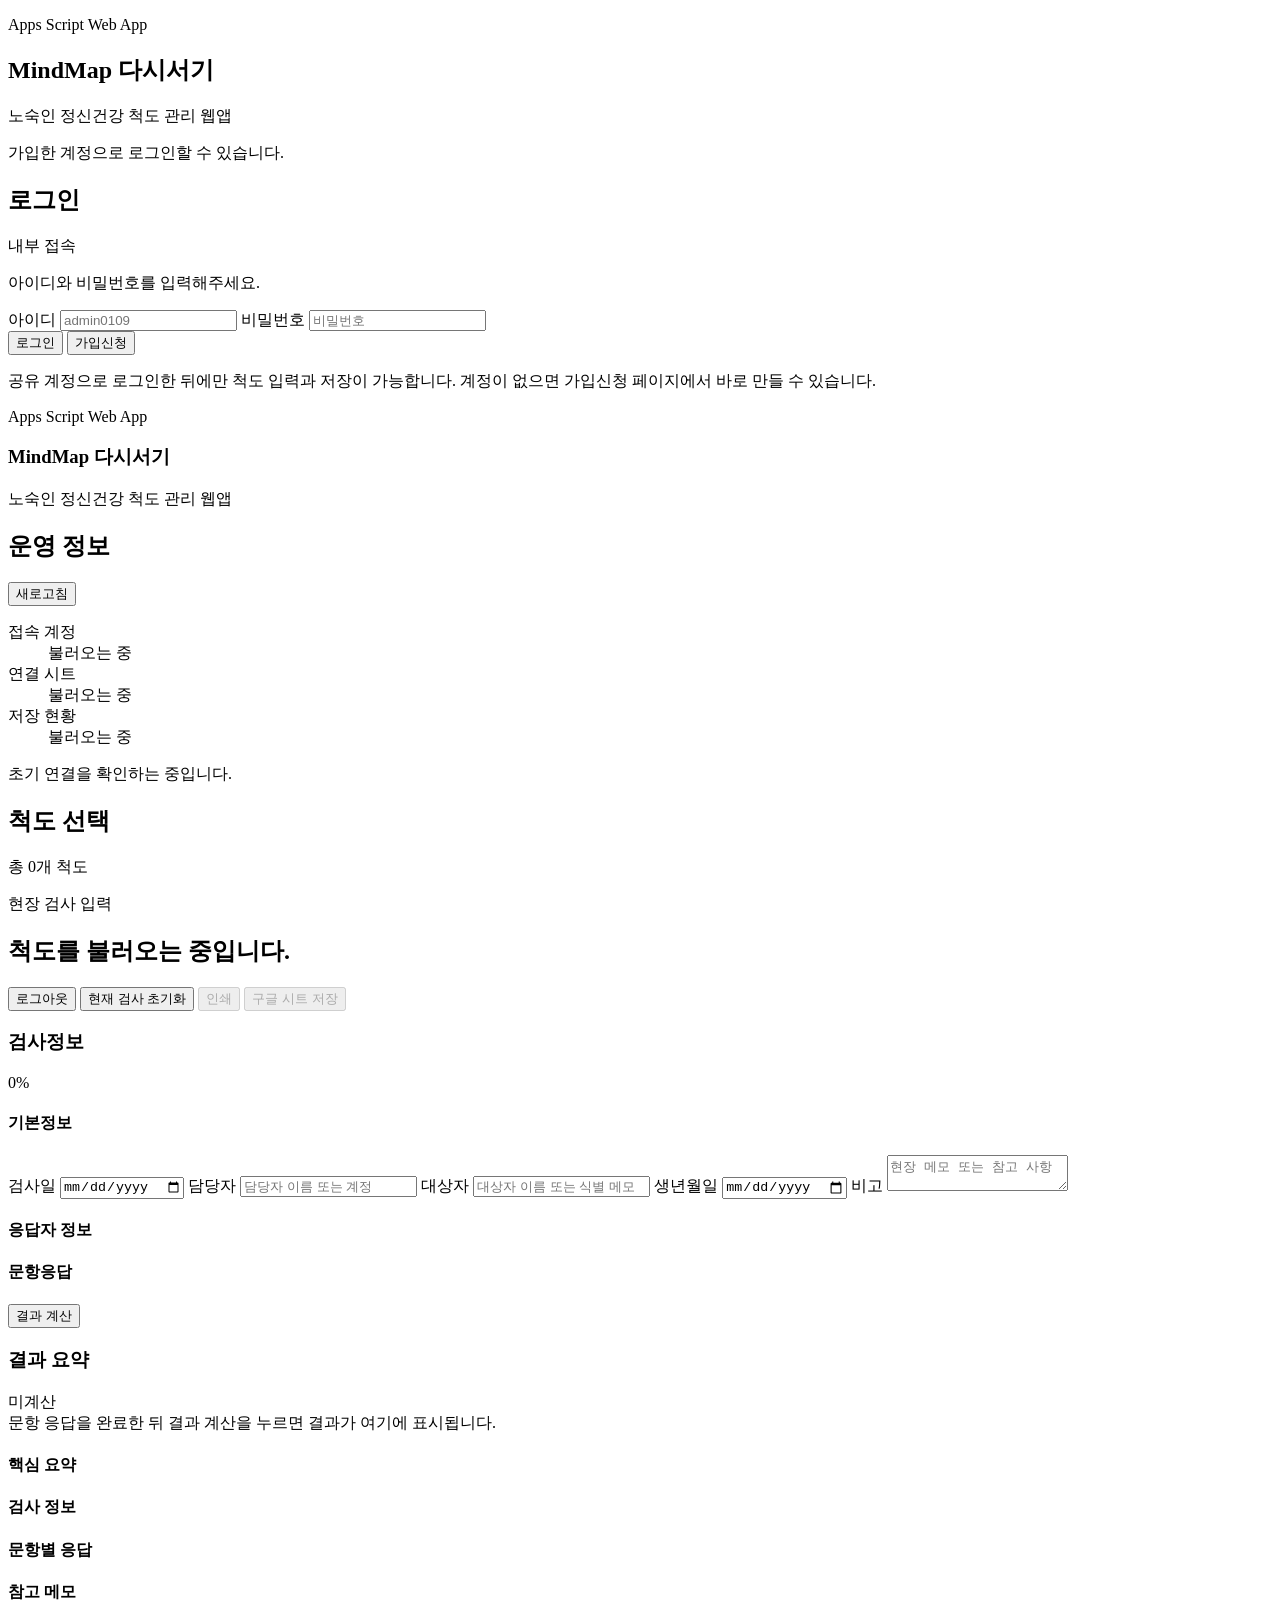
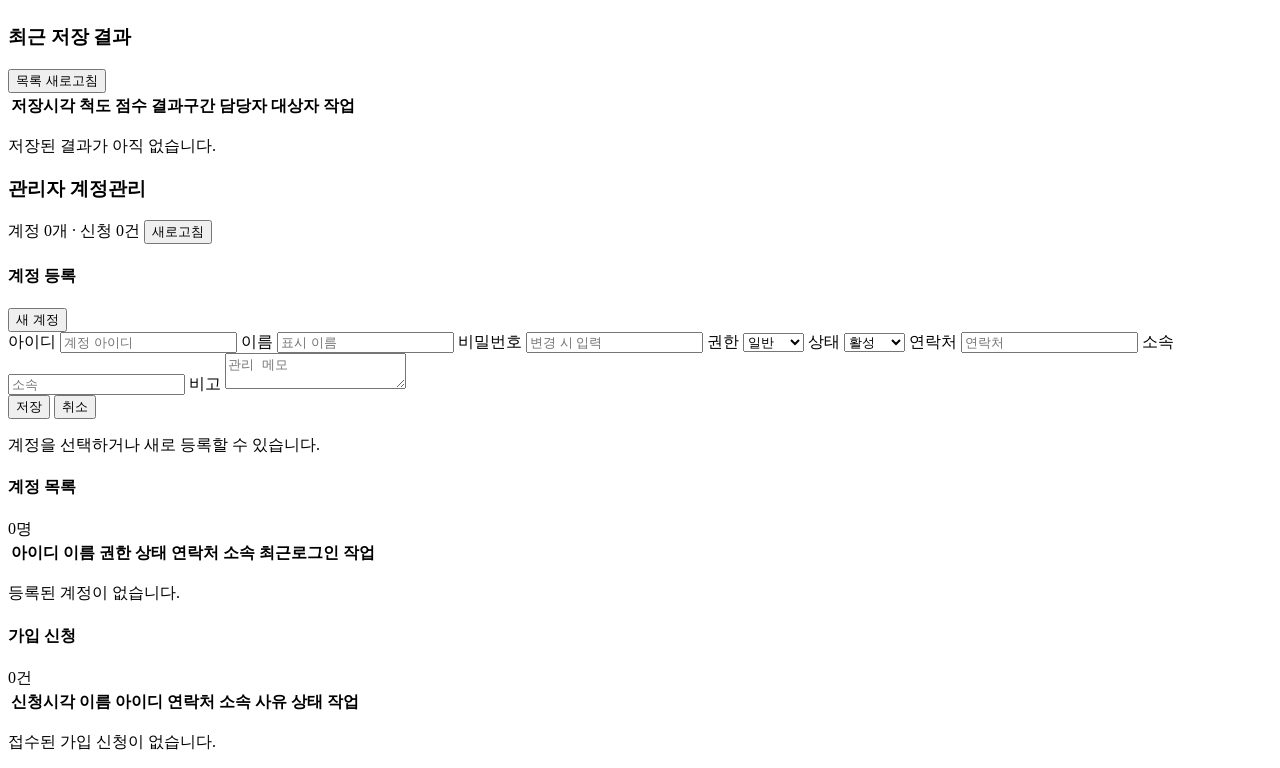
==== google-apps-script-scale-webapp/Index.html @ c263e4bb "feat: Create initial Google Apps Script web application including signup, login, and questionnaire p" ====
<!doctype html>
<html lang="ko">
  <head>
    <meta charset="utf-8" />
    <meta name="viewport" content="width=device-width, initial-scale=1" />
    <meta http-equiv="Cache-Control" content="no-store, no-cache, must-revalidate, max-age=0" />
    <meta http-equiv="Pragma" content="no-cache" />
    <meta http-equiv="Expires" content="0" />
    <title>MindMap 다시서기</title>
    <?!= include("Styles"); ?>
  </head>
  <body class="auth-view">
    <main id="authRoot" class="auth-shell">
      <section class="auth-hero panel">
        <p class="brand-eyebrow">Apps Script Web App</p>
        <h1 id="authAppName">MindMap 다시서기</h1>
        <p id="authAppSubtitle">노숙인 정신건강 척도 관리 웹앱</p>
        <p class="auth-note">가입한 계정으로 로그인할 수 있습니다.</p>
      </section>

      <div class="auth-pane">
        <section id="loginCard" class="auth-card panel">
          <div class="panel-head">
            <h2>로그인</h2>
            <span class="count-chip auth-chip">내부 접속</span>
          </div>
          <p id="loginMessage" class="status-inline">아이디와 비밀번호를 입력해주세요.</p>
          <form id="loginForm" class="auth-form">
            <label class="field">
              <span>아이디</span>
              <input type="text" id="loginUsername" autocomplete="username" placeholder="admin0109" />
            </label>
            <label class="field">
              <span>비밀번호</span>
              <input type="password" id="loginPassword" autocomplete="current-password" placeholder="비밀번호" />
            </label>
            <div class="auth-actions">
              <button type="submit" id="loginBtn" class="primary-btn">로그인</button>
              <button type="button" id="openSignupBtn" class="ghost-btn">가입신청</button>
            </div>
          </form>
          <p class="auth-footnote">공유 계정으로 로그인한 뒤에만 척도 입력과 저장이 가능합니다. 계정이 없으면 가입신청 페이지에서 바로 만들 수 있습니다.</p>
        </section>
      </div>
    </main>

    <main id="appRoot" class="app-shell hidden">
      <aside class="sidebar">
        <section class="brand-card">
          <p class="brand-eyebrow">Apps Script Web App</p>
          <h1 id="appName">MindMap 다시서기</h1>
          <p id="appSubtitle">노숙인 정신건강 척도 관리 웹앱</p>
        </section>

        <section class="status-card">
          <div class="status-head">
            <h2>운영 정보</h2>
            <button type="button" id="refreshAppBtn" class="ghost-btn">새로고침</button>
          </div>
          <dl class="status-list">
            <dt>접속 계정</dt>
            <dd id="currentUserText">불러오는 중</dd>
            <dt>연결 시트</dt>
            <dd id="spreadsheetText">불러오는 중</dd>
            <dt>저장 현황</dt>
            <dd id="sheetStatsText">불러오는 중</dd>
          </dl>
          <p class="status-inline" id="appStatusMessage">초기 연결을 확인하는 중입니다.</p>
        </section>

        <section class="nav-card">
          <div class="status-head">
            <h2>척도 선택</h2>
            <span class="count-chip" id="questionnaireCount">총 0개 척도</span>
          </div>
          <div class="nav-list" id="questionnaireNav"></div>
        </section>
      </aside>

      <section class="content">
        <header class="content-header">
          <div>
            <p class="content-caption">현장 검사 입력</p>
            <h2 id="scaleTitle">척도를 불러오는 중입니다.</h2>
            <p id="scaleMeta" class="content-meta"></p>
          </div>
          <div class="header-actions">
            <button type="button" id="logoutBtn" class="ghost-btn hidden">로그아웃</button>
            <button type="button" id="resetFormBtn" class="ghost-btn">현재 검사 초기화</button>
            <button type="button" id="printResultBtn" class="ghost-btn" disabled>인쇄</button>
            <button type="button" id="saveResultBtn" class="primary-btn" disabled>구글 시트 저장</button>
          </div>
        </header>

        <div class="screen-grid">
          <section class="panel">
            <div class="panel-head">
              <h3>검사정보</h3>
              <span class="progress-chip" id="progressLabel">0%</span>
            </div>
            <div class="progress-track" aria-hidden="true">
              <div id="progressFill" class="progress-fill"></div>
            </div>

            <form id="screeningForm" class="screening-form">
              <section class="section-block">
                <h4>기본정보</h4>
                <div class="meta-grid">
                  <label class="field">
                    <span>검사일</span>
                    <input type="date" id="sessionDate" required />
                  </label>
                  <label class="field">
                    <span>담당자</span>
                    <input type="text" id="workerName" placeholder="담당자 이름 또는 계정" />
                  </label>
                  <label class="field field-wide">
                    <span>대상자</span>
                    <input type="text" id="clientLabel" placeholder="대상자 이름 또는 식별 메모" />
                  </label>
                  <label class="field">
                    <span>생년월일</span>
                    <input type="date" id="birthDate" />
                  </label>
                  <label class="field field-wide">
                    <span>비고</span>
                    <textarea id="sessionNote" rows="2" placeholder="현장 메모 또는 참고 사항"></textarea>
                  </label>
                </div>
              </section>

              <section class="section-block">
                <h4>응답자 정보</h4>
                <div id="respondentFields" class="respondent-grid"></div>
              </section>

              <section class="section-block">
                <div class="question-head">
                  <h4>문항응답</h4>
                  <p id="questionPrompt" class="question-prompt"></p>
                </div>
                <div id="questionsRoot" class="question-list"></div>
              </section>

              <div class="form-actions">
                <button type="submit" class="primary-btn">결과 계산</button>
              </div>
            </form>
          </section>

          <section class="panel result-panel">
            <div class="panel-head">
              <h3>결과 요약</h3>
              <span class="count-chip" id="resultStateChip">미계산</span>
            </div>

            <div id="resultEmpty" class="empty-state">
              문항 응답을 완료한 뒤 결과 계산을 누르면 결과가 여기에 표시됩니다.
            </div>

            <div id="resultPanel" class="result-body hidden">
              <div class="print-header">
                <p id="printOrgLine"></p>
                <h4 id="printScaleLine"></h4>
                <p id="printMetaLine"></p>
              </div>

              <div class="result-hero">
                <div>
                  <p id="resultTitle" class="result-title"></p>
                  <strong id="resultScore" class="result-score"></strong>
                </div>
                <span id="resultBand" class="band-chip"></span>
              </div>

              <div id="resultFlags" class="flag-list"></div>

              <section class="result-section">
                <h4>핵심 요약</h4>
                <ul id="resultHighlights" class="bullet-list"></ul>
              </section>

              <section class="result-section">
                <h4>검사 정보</h4>
                <dl id="resultMeta" class="meta-list"></dl>
              </section>

              <section class="result-section">
                <h4>문항별 응답</h4>
                <div id="resultBreakdown" class="breakdown-list"></div>
              </section>

              <section class="result-section">
                <h4>참고 메모</h4>
                <ul id="resultNotes" class="bullet-list"></ul>
              </section>
            </div>
          </section>
        </div>

        <section id="recentRecordsPanel" class="panel">
          <div class="panel-head">
            <h3>최근 저장 결과</h3>
            <button type="button" id="refreshRecordsBtn" class="ghost-btn">목록 새로고침</button>
          </div>

          <div class="table-wrap">
            <table class="records-table">
              <thead>
                <tr>
                  <th>저장시각</th>
                  <th>척도</th>
                  <th>점수</th>
                  <th>결과구간</th>
                  <th>담당자</th>
                  <th>대상자</th>
                  <th>작업</th>
                </tr>
              </thead>
              <tbody id="recordsTableBody"></tbody>
            </table>
          </div>
          <p id="recordsEmpty" class="table-empty hidden">저장된 결과가 아직 없습니다.</p>
        </section>

        <section id="adminPanel" class="panel hidden admin-panel">
          <div class="panel-head">
            <h3>관리자 계정관리</h3>
            <div class="header-actions">
              <span id="adminSummaryChip" class="count-chip">계정 0개 · 신청 0건</span>
              <button type="button" id="refreshAdminBtn" class="ghost-btn">새로고침</button>
            </div>
          </div>

          <div class="admin-grid">
            <section class="section-block admin-card">
              <div class="panel-head">
                <h4 id="adminFormTitle">계정 등록</h4>
                <button type="button" id="clearAdminFormBtn" class="ghost-btn">새 계정</button>
              </div>
              <form id="adminAccountForm" class="admin-form">
                <input type="hidden" id="adminOriginalUsername" />
                <input type="hidden" id="adminSourceRequestId" />
                <div class="admin-form-grid">
                  <label class="field">
                    <span>아이디</span>
                    <input type="text" id="adminUsername" placeholder="계정 아이디" />
                  </label>
                  <label class="field">
                    <span>이름</span>
                    <input type="text" id="adminDisplayName" placeholder="표시 이름" />
                  </label>
                  <label class="field">
                    <span>비밀번호</span>
                    <input type="password" id="adminPassword" placeholder="변경 시 입력" />
                  </label>
                  <label class="field">
                    <span>권한</span>
                    <select id="adminRole">
                      <option value="user">일반</option>
                      <option value="admin">관리자</option>
                    </select>
                  </label>
                  <label class="field">
                    <span>상태</span>
                    <select id="adminActive">
                      <option value="true">활성</option>
                      <option value="false">비활성</option>
                    </select>
                  </label>
                  <label class="field">
                    <span>연락처</span>
                    <input type="text" id="adminContact" placeholder="연락처" />
                  </label>
                  <label class="field">
                    <span>소속</span>
                    <input type="text" id="adminAffiliation" placeholder="소속" />
                  </label>
                  <label class="field field-wide">
                    <span>비고</span>
                    <textarea id="adminNotes" rows="2" placeholder="관리 메모"></textarea>
                  </label>
                </div>
                <div class="form-actions">
                  <button type="submit" id="adminAccountSaveBtn" class="primary-btn">저장</button>
                  <button type="button" id="adminAccountCancelBtn" class="ghost-btn">취소</button>
                </div>
                <p id="adminAccountMessage" class="status-inline">계정을 선택하거나 새로 등록할 수 있습니다.</p>
              </form>
            </section>

            <section class="section-block admin-card">
              <div class="panel-head">
                <h4>계정 목록</h4>
                <span id="adminAccountCountChip" class="count-chip">0명</span>
              </div>
              <div class="table-wrap">
                <table class="records-table admin-table">
                  <thead>
                    <tr>
                      <th>아이디</th>
                      <th>이름</th>
                      <th>권한</th>
                      <th>상태</th>
                      <th>연락처</th>
                      <th>소속</th>
                      <th>최근로그인</th>
                      <th>작업</th>
                    </tr>
                  </thead>
                  <tbody id="adminAccountsTableBody"></tbody>
                </table>
              </div>
              <p id="adminAccountsEmpty" class="table-empty hidden">등록된 계정이 없습니다.</p>
            </section>

            <section class="section-block admin-card admin-full">
              <div class="panel-head">
                <h4>가입 신청</h4>
                <span id="adminRequestCountChip" class="count-chip">0건</span>
              </div>
              <div class="table-wrap">
                <table class="records-table admin-table">
                  <thead>
                    <tr>
                      <th>신청시각</th>
                      <th>이름</th>
                      <th>아이디</th>
                      <th>연락처</th>
                      <th>소속</th>
                      <th>사유</th>
                      <th>상태</th>
                      <th>작업</th>
                    </tr>
                  </thead>
                  <tbody id="adminRequestsTableBody"></tbody>
                </table>
              </div>
              <p id="adminRequestsEmpty" class="table-empty hidden">접수된 가입 신청이 없습니다.</p>
            </section>
          </div>
        </section>
      </section>
    </main>

    <template id="questionTemplate">
      <article class="question-card">
        <div class="question-card-head">
          <span class="question-number"></span>
          <p class="question-text"></p>
        </div>
        <div class="choice-grid"></div>
        <div class="subquestions hidden"></div>
      </article>
    </template>

    <template id="radioFieldTemplate">
      <section class="field-card">
        <p class="field-label"></p>
        <div class="choice-grid"></div>
      </section>
    </template>

    <script>
      window.__BOOTSTRAP__ = <?!= bootstrapJson ?>;
    </script>
    <?!= include("QuestionnaireBundle"); ?>
    <?!= include("ClientApp"); ?>
  </body>
</html>
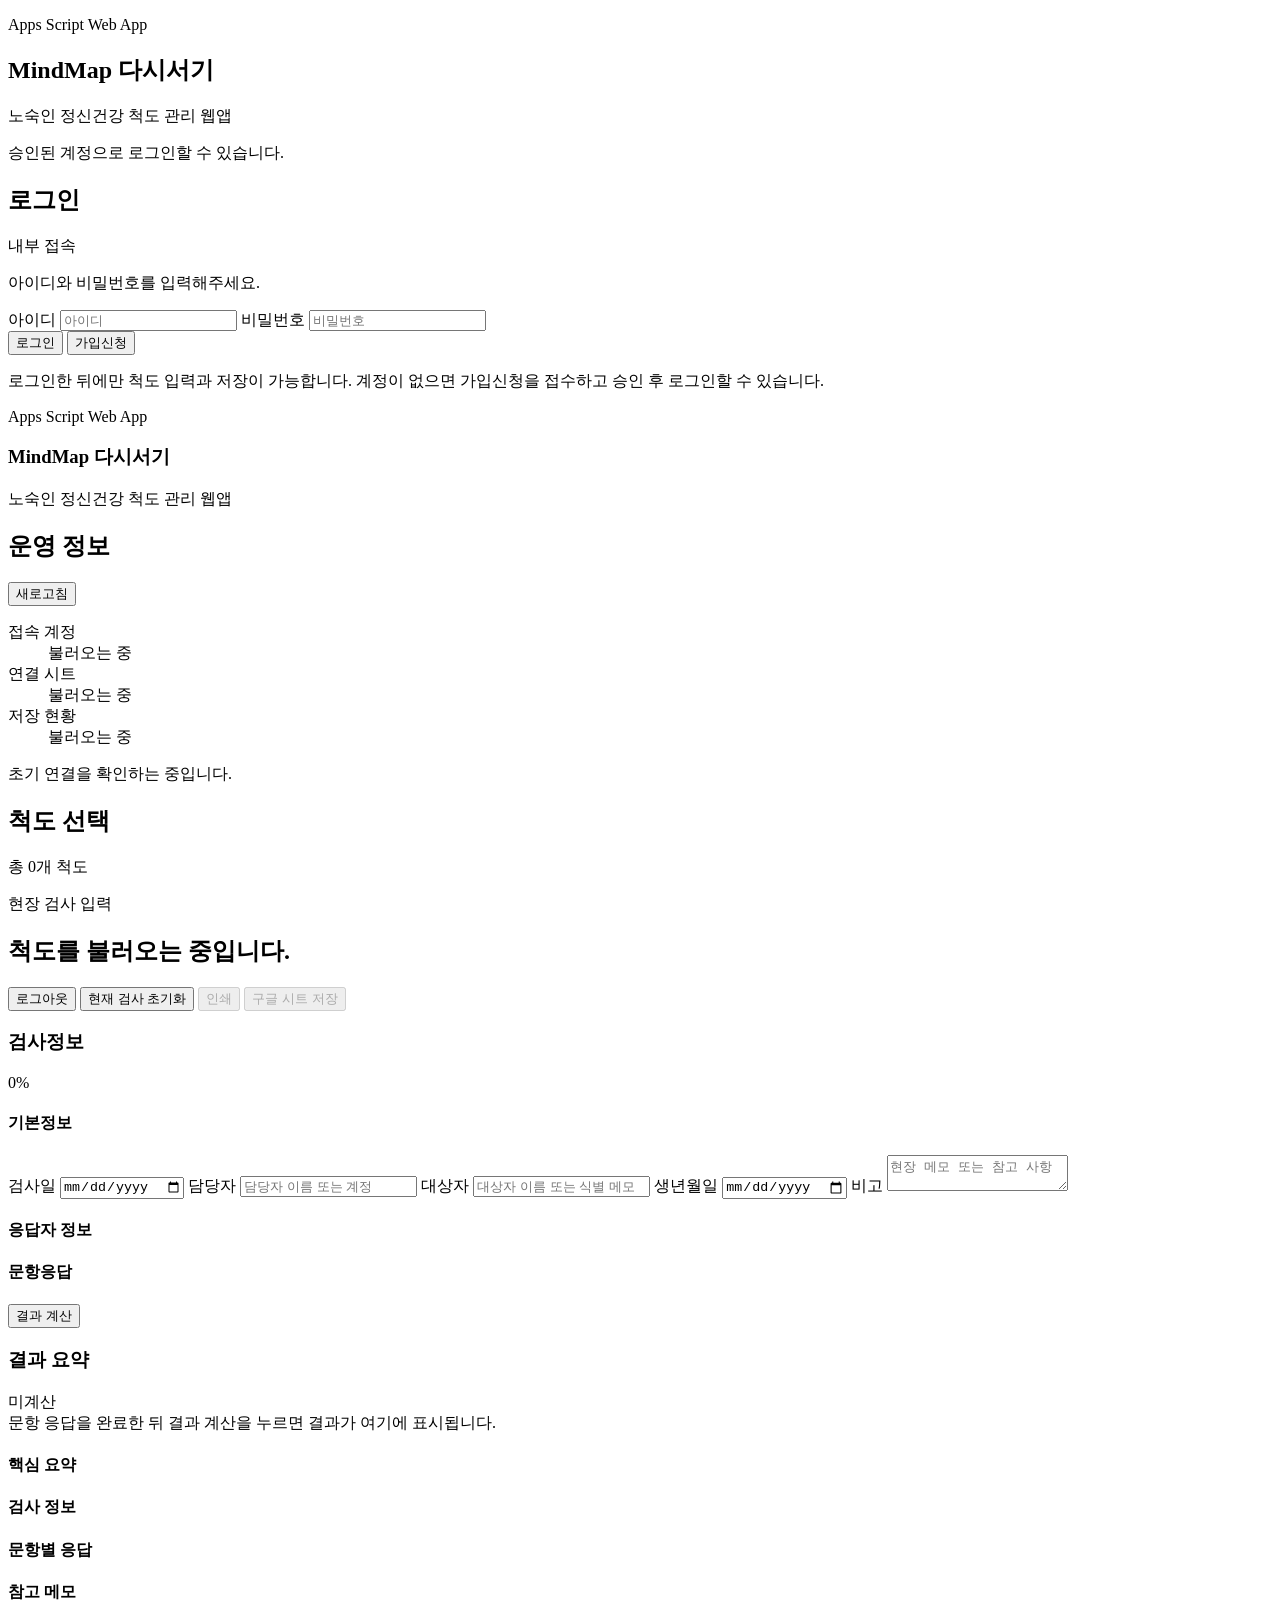
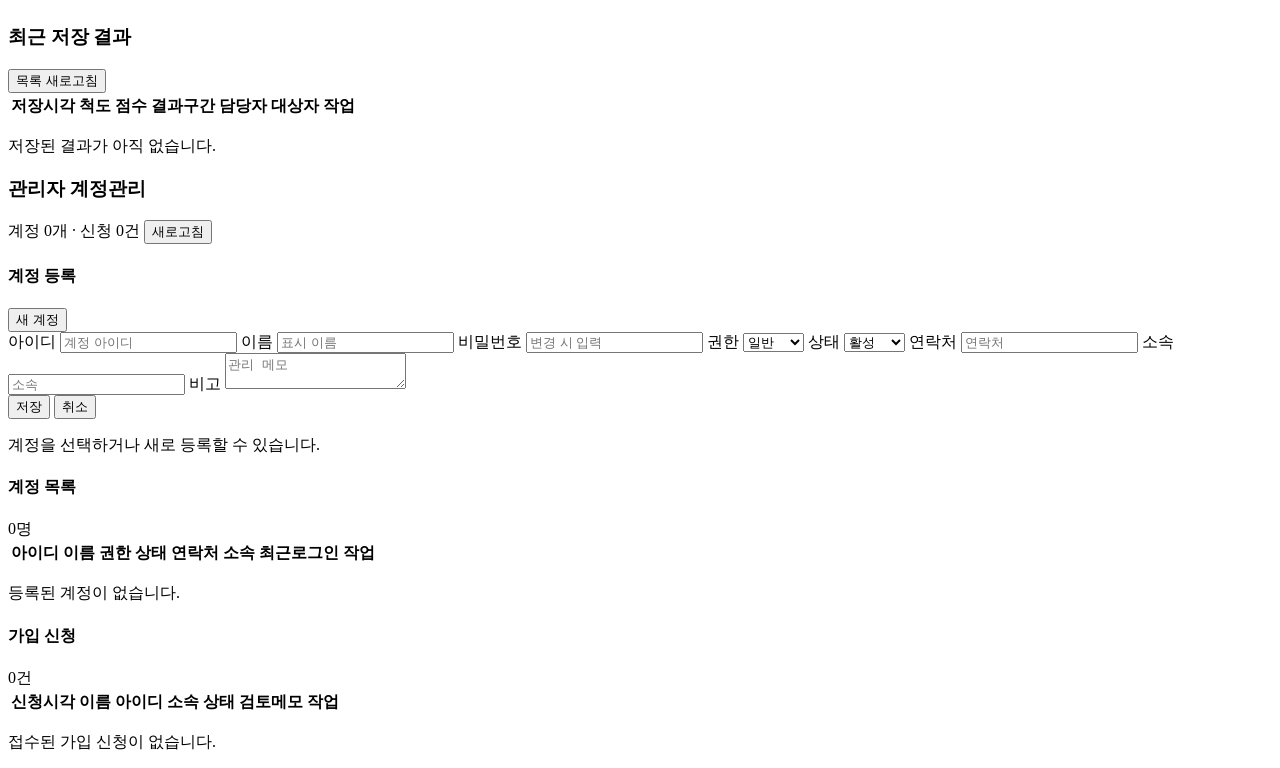
==== commit 6bf18fdd: "first commit" ====
--- a/google-apps-script-scale-webapp/Index.html
+++ b/google-apps-script-scale-webapp/Index.html
@@ -15,7 +15,7 @@
         <p class="brand-eyebrow">Apps Script Web App</p>
         <h1 id="authAppName">MindMap 다시서기</h1>
         <p id="authAppSubtitle">노숙인 정신건강 척도 관리 웹앱</p>
-        <p class="auth-note">가입한 계정으로 로그인할 수 있습니다.</p>
+        <p class="auth-note">승인된 계정으로 로그인할 수 있습니다.</p>
       </section>
 
       <div class="auth-pane">
@@ -28,7 +28,7 @@
           <form id="loginForm" class="auth-form">
             <label class="field">
               <span>아이디</span>
-              <input type="text" id="loginUsername" autocomplete="username" placeholder="admin0109" />
+            <input type="text" id="loginUsername" autocomplete="username" placeholder="아이디" />
             </label>
             <label class="field">
               <span>비밀번호</span>
@@ -39,7 +39,7 @@
               <button type="button" id="openSignupBtn" class="ghost-btn">가입신청</button>
             </div>
           </form>
-          <p class="auth-footnote">공유 계정으로 로그인한 뒤에만 척도 입력과 저장이 가능합니다. 계정이 없으면 가입신청 페이지에서 바로 만들 수 있습니다.</p>
+          <p class="auth-footnote">로그인한 뒤에만 척도 입력과 저장이 가능합니다. 계정이 없으면 가입신청을 접수하고 승인 후 로그인할 수 있습니다.</p>
         </section>
       </div>
     </main>
@@ -326,10 +326,9 @@
                       <th>신청시각</th>
                       <th>이름</th>
                       <th>아이디</th>
-                      <th>연락처</th>
                       <th>소속</th>
-                      <th>사유</th>
                       <th>상태</th>
+                      <th>검토메모</th>
                       <th>작업</th>
                     </tr>
                   </thead>
